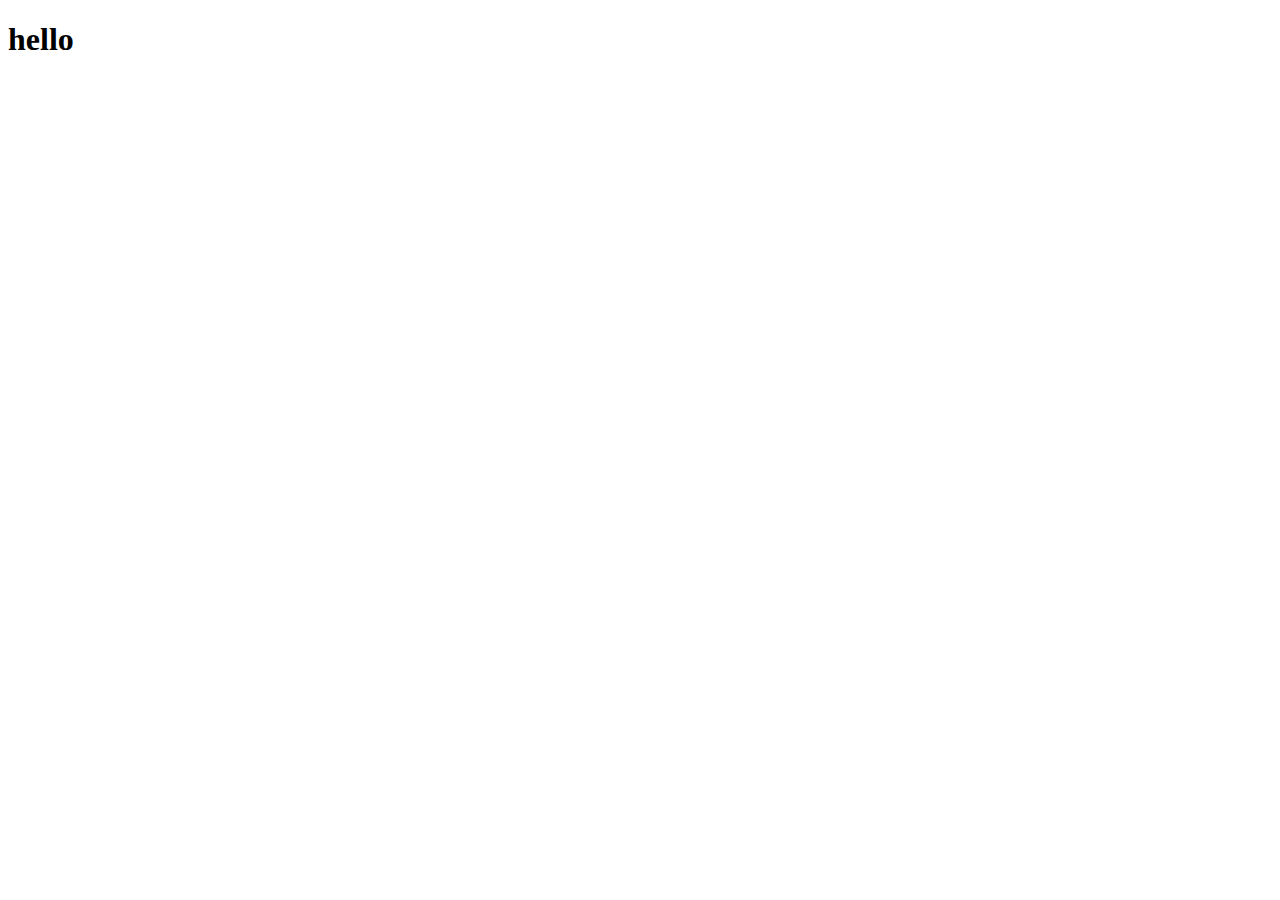
==== index.html @ 4f0d25ce "created file index.html" ====
<!DOCTYPE html>
<html lang="en">
  <head>
    <meta charset="UTF-8" />
    <meta http-equiv="X-UA-Compatible" content="IE=edge" />
    <meta name="viewport" content="width=device-width, initial-scale=1.0" />
    <title>Document</title>
  </head>
  <body>
    <h1>hello</h1>
  </body>
</html>
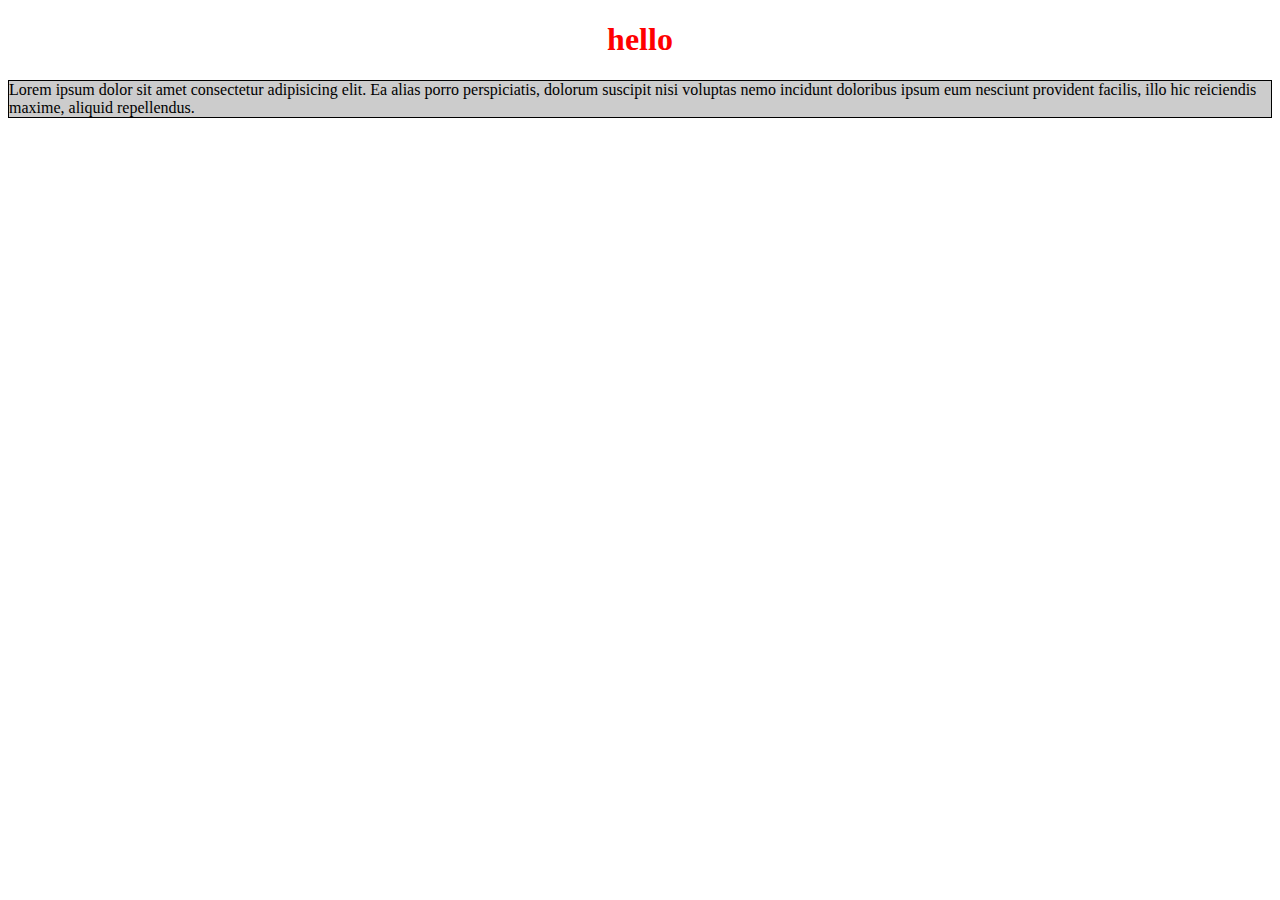
==== commit 4c2c4435: "two file html and css" ====
--- a/index.html
+++ b/index.html
@@ -1,12 +1,19 @@
 <!DOCTYPE html>
 <html lang="en">
   <head>
-    <meta charset="UTF-8" />
+    <meta cha rset="UTF-8" />
     <meta http-equiv="X-UA-Compatible" content="IE=edge" />
     <meta name="viewport" content="width=device-width, initial-scale=1.0" />
+    <link rel="stylesheet" href="./style.css" />
     <title>Document</title>
   </head>
   <body>
     <h1>hello</h1>
+    <div>
+      Lorem ipsum dolor sit amet consectetur adipisicing elit. Ea alias porro
+      perspiciatis, dolorum suscipit nisi voluptas nemo incidunt doloribus ipsum
+      eum nesciunt provident facilis, illo hic reiciendis maxime, aliquid
+      repellendus.
+    </div>
   </body>
 </html>
--- a/style.css
+++ b/style.css
@@ -0,0 +1,8 @@
+h1 {
+  text-align: center;
+  color: red;
+}
+div {
+  border: 1px solid black;
+  background-color: #ccc;
+}
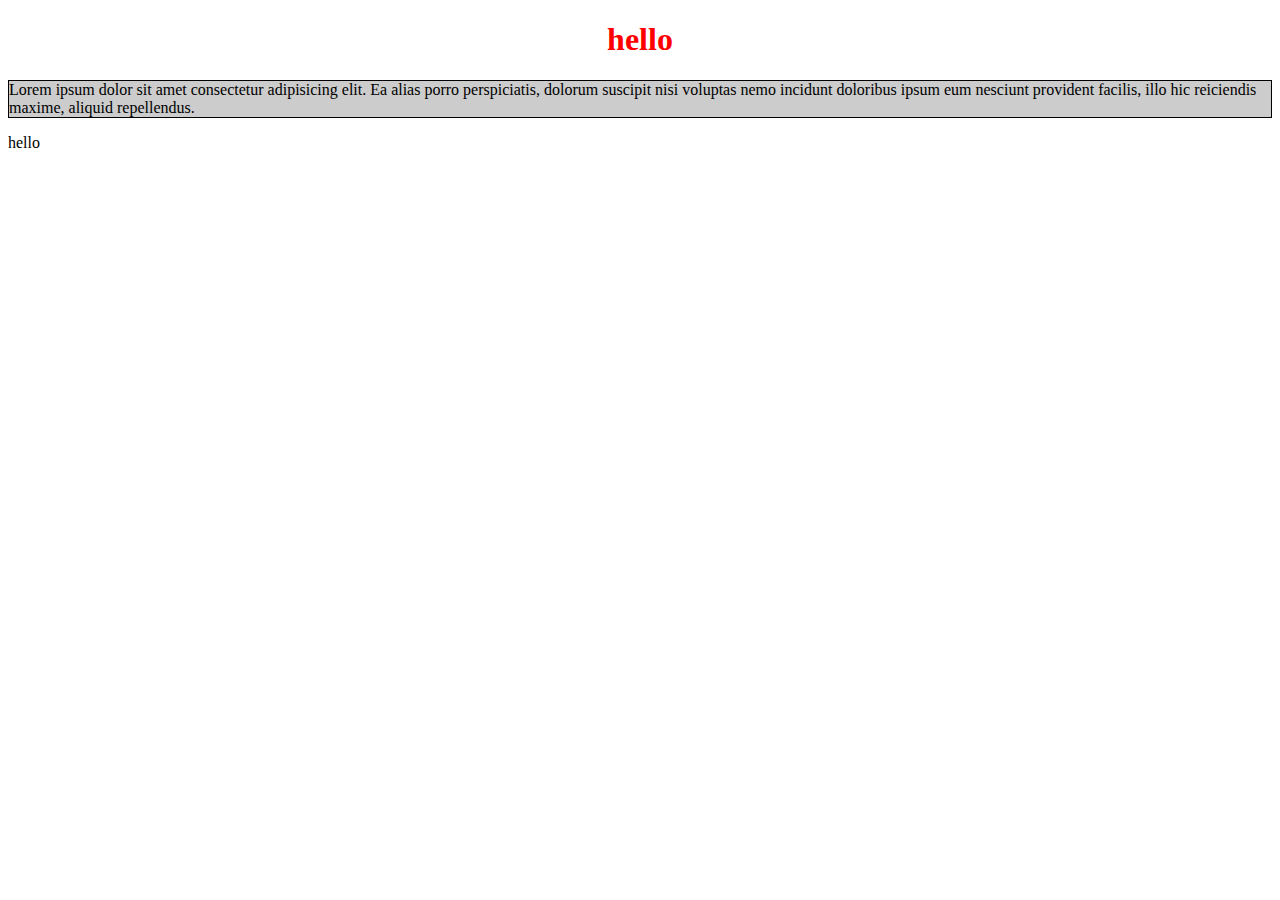
==== commit f6dec47f: "last change" ====
--- a/index.html
+++ b/index.html
@@ -15,5 +15,6 @@
       eum nesciunt provident facilis, illo hic reiciendis maxime, aliquid
       repellendus.
     </div>
+    <p>hello</p>
   </body>
 </html>
